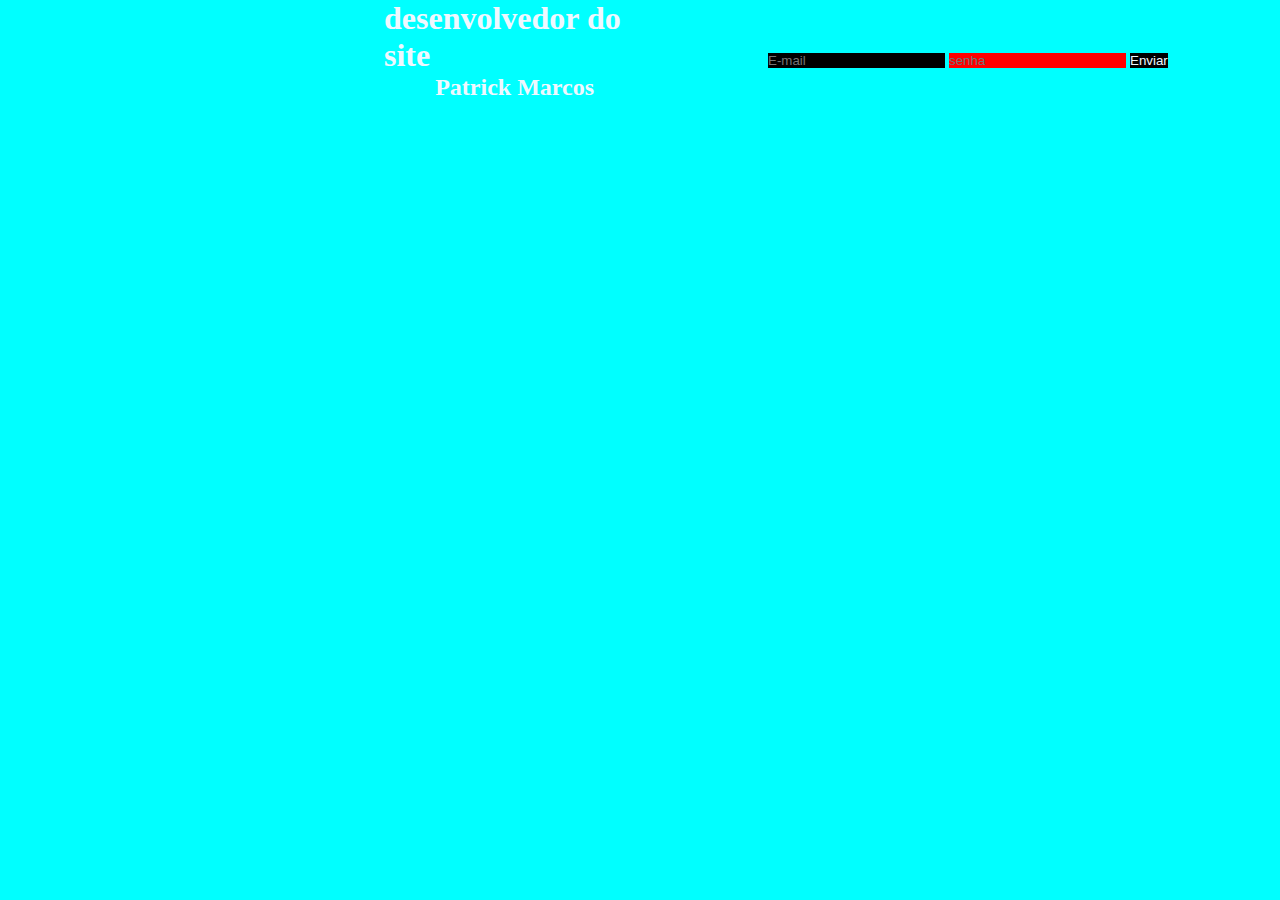
==== html3.html @ 0e63c0db "main" ====
<!DOCTYPE html>
<html lang="en">

<head>
 <meta charset="UTF-8">
 <meta http-equiv="X-UA-Compatible" content="IE=edge">
 <meta name="viewport" content="width=device-width, initial-scale=1.0">
 <title>teste</title>
 <link rel="stylesheet" href="/css/style.css">
</head>

<body>
 <!--top da pagina-->
 <div class="top da pagina">
  <h1>desenvolvedor do site</h1>
  <h2><strong>Patrick Marcos</strong></h2>
 </div>
 <div class="registro">
  <form action="url do serve" method="get"></form>
  <input id="email" type="email" name="email" placeholder="E-mail">
  <input id="senha" type="password" name="password" placeholder="senha">
  <button id="butão">Enviar</button>
 </div>
</body>

</html>
---- css/style.css ----
* {
  background-color: aqua;
 padding:0;
 margin:0;
 vertical-align:baseline;
 list-style:none;
 border:0
 }

 h1{
  color: aliceblue;
  margin-left: 30%;
  width:22.2%;
 }

 h2{
  color: aliceblue;
  margin-left: 34%;
  width:13%;
 }

 div.registro{
  margin-left: 60%;
  margin-top: -50px;
 }
 #email{
  background-color: black;
  
 }
 #senha{
  background-color: red;
  
  
 }

 #butão{
  background-color: black;
  color: aliceblue;
 }
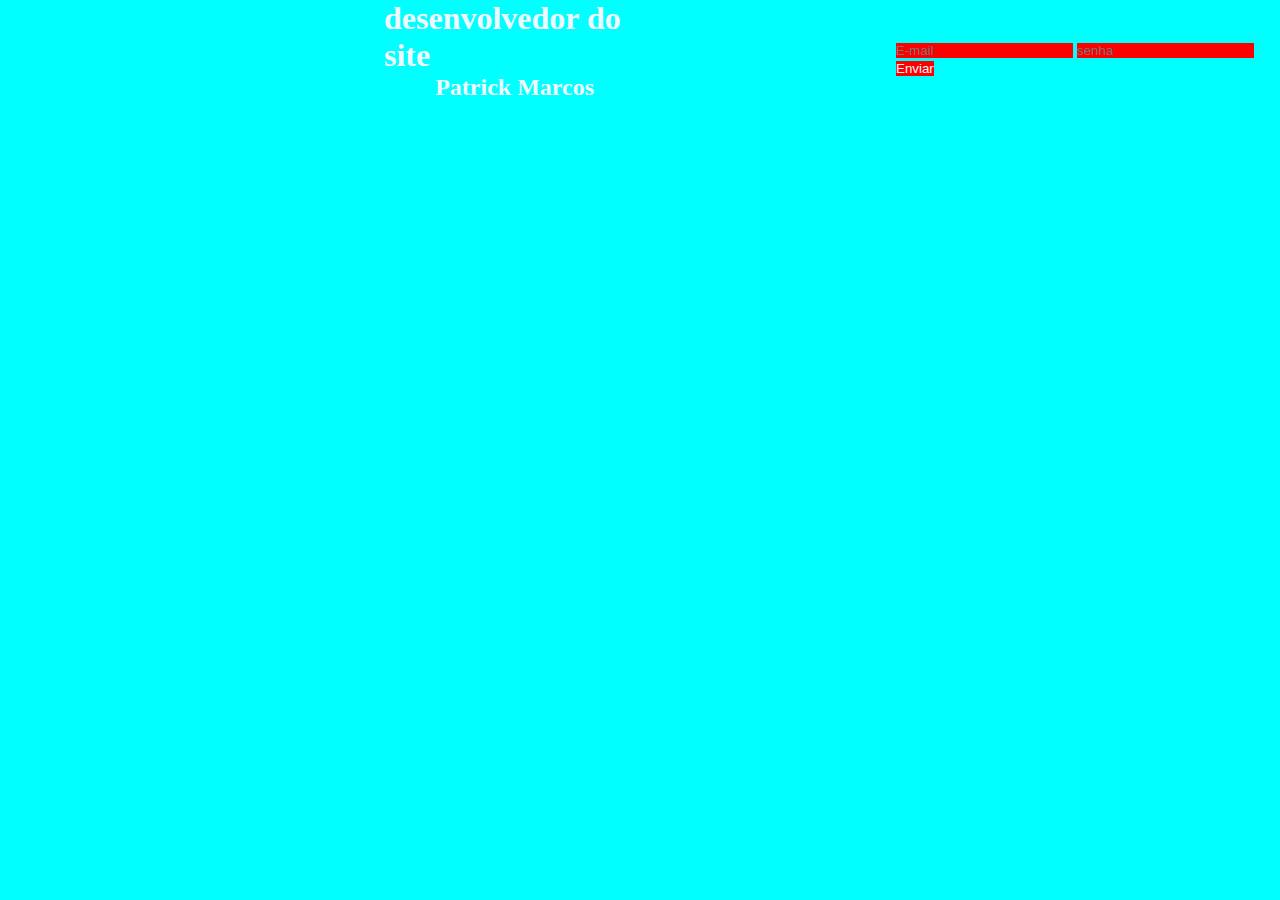
==== commit 3328d13a: "main" ====
--- a/html3.html
+++ b/html3.html
@@ -17,10 +17,11 @@
  </div>
  <div class="registro">
   <form action="url do serve" method="get"></form>
-  <input id="email" type="email" name="email" placeholder="E-mail">
-  <input id="senha" type="password" name="password" placeholder="senha">
-  <button id="butão">Enviar</button>
+  <input id="email" style="color:blue" type="email" name="email" placeholder="E-mail" />
+  <input id="senha" type="password" name="password" placeholder="senha" />
+  <a href="https://www.twitch.tv/lua_queen"><button id="butão">Enviar</button></a>
  </div>
+
 </body>
 
 </html>--- a/css/style.css
+++ b/css/style.css
@@ -20,20 +20,20 @@
  }
 
  div.registro{
-  margin-left: 60%;
-  margin-top: -50px;
+  margin-left: 70%;
+  margin-top: -60px;
  }
  #email{
-  background-color: black;
-  
+  background-color: red;
  }
+
  #senha{
   background-color: red;
-  
-  
  }
 
  #butão{
-  background-color: black;
+  background-color: red;
   color: aliceblue;
- }+ }
+
+ 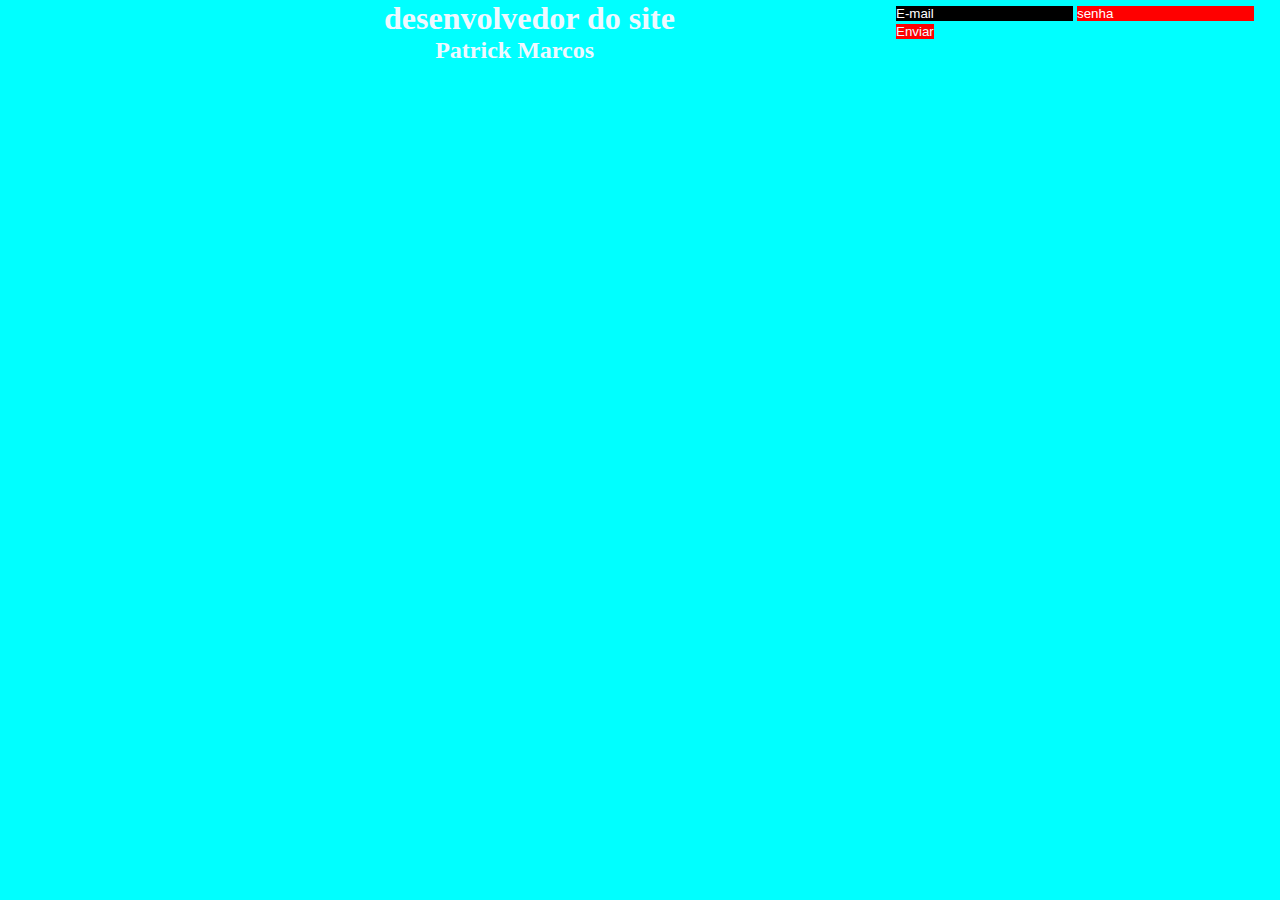
==== commit b5223a5c: "main" ====
--- a/html3.html
+++ b/html3.html
@@ -17,7 +17,7 @@
  </div>
  <div class="registro">
   <form action="url do serve" method="get"></form>
-  <input id="email" style="color:blue" type="email" name="email" placeholder="E-mail" />
+  <input id="email" type="email" name="email" placeholder="E-mail" />
   <input id="senha" type="password" name="password" placeholder="senha" />
   <a href="https://www.twitch.tv/lua_queen"><button id="butão">Enviar</button></a>
  </div>
--- a/css/style.css
+++ b/css/style.css
@@ -4,13 +4,16 @@
  margin:0;
  vertical-align:baseline;
  list-style:none;
- border:0
+ border:0;
+ ;
+ 
  }
 
  h1{
   color: aliceblue;
   margin-left: 30%;
-  width:22.2%;
+  width:30%;
+  border: absolute;
  }
 
  h2{
@@ -24,9 +27,12 @@
   margin-top: -60px;
  }
  #email{
-  background-color: red;
+  background-color: black;
+ 
  }
-
+::placeholder{
+  color: white;
+}
  #senha{
   background-color: red;
  }
@@ -36,4 +42,5 @@
   color: aliceblue;
  }
 
+
  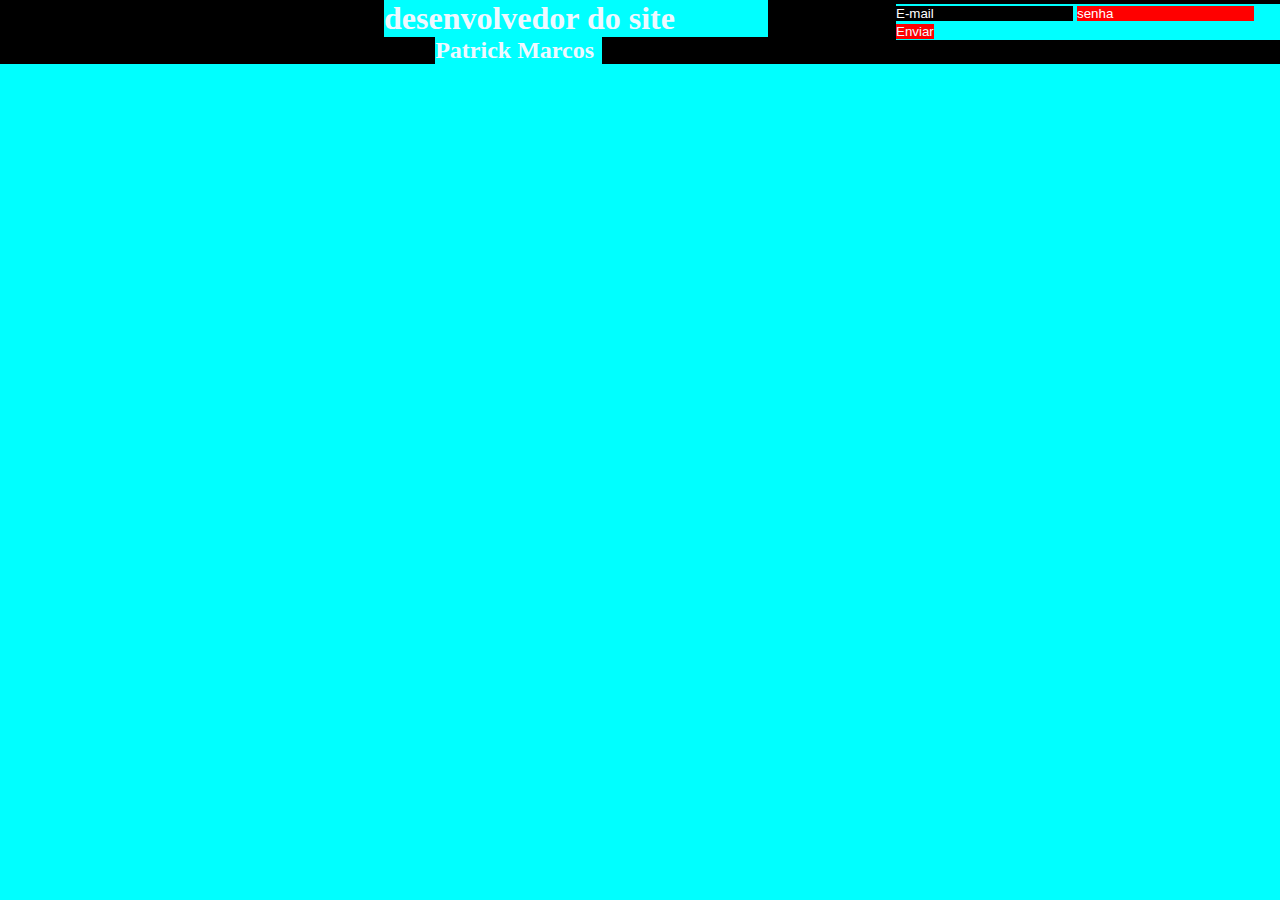
==== commit a61f65c8: "main" ====
--- a/html3.html
+++ b/html3.html
@@ -11,7 +11,7 @@
 
 <body>
  <!--top da pagina-->
- <div class="top da pagina">
+ <div class="top_da_pagina">
   <h1>desenvolvedor do site</h1>
   <h2><strong>Patrick Marcos</strong></h2>
  </div>
--- a/css/style.css
+++ b/css/style.css
@@ -1,5 +1,5 @@
 * {
-  background-color: aqua;
+ background-color: aqua;
  padding:0;
  margin:0;
  vertical-align:baseline;
@@ -22,15 +22,23 @@
   width:13%;
  }
 
+ div.top_da_pagina{
+  background-color: black;
+  
+ }
+
  div.registro{
   margin-left: 70%;
   margin-top: -60px;
  }
+ 
+ /* a tecla # e para buscar id  do input*/
  #email{
   background-color: black;
  
  }
-::placeholder{
+ /* tag ::placeholder serve para mudar a config da cor padrão ex: type=email */
+ ::placeholder{
   color: white;
 }
  #senha{
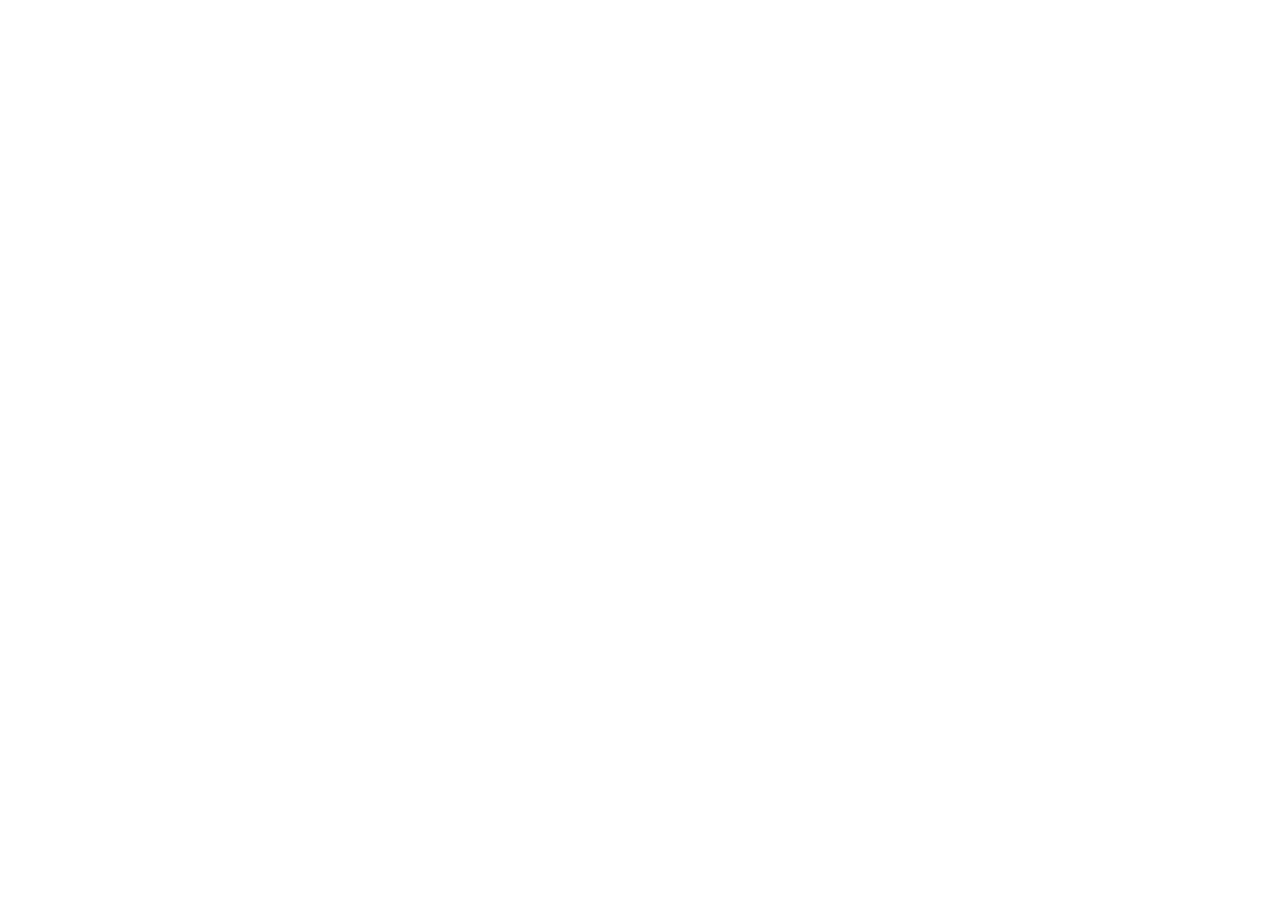
==== commit 69ed15a4: "main" ====
--- a/html3.html
+++ b/html3.html
@@ -10,17 +10,7 @@
 </head>
 
 <body>
- <!--top da pagina-->
- <div class="top_da_pagina">
-  <h1>desenvolvedor do site</h1>
-  <h2><strong>Patrick Marcos</strong></h2>
- </div>
- <div class="registro">
-  <form action="url do serve" method="get"></form>
-  <input id="email" type="email" name="email" placeholder="E-mail" />
-  <input id="senha" type="password" name="password" placeholder="senha" />
-  <a href="https://www.twitch.tv/lua_queen"><button id="butão">Enviar</button></a>
- </div>
+ <div class="top_da_pagina"></div>
 
 </body>
 
--- a/css/style.css
+++ b/css/style.css
@@ -1,54 +1,9 @@
-* {
- background-color: aqua;
+*{
  padding:0;
  margin:0;
  vertical-align:baseline;
  list-style:none;
- border:0;
- ;
- 
+ border:0; 
  }
 
- h1{
-  color: aliceblue;
-  margin-left: 30%;
-  width:30%;
-  border: absolute;
- }
-
- h2{
-  color: aliceblue;
-  margin-left: 34%;
-  width:13%;
- }
-
- div.top_da_pagina{
-  background-color: black;
-  
- }
-
- div.registro{
-  margin-left: 70%;
-  margin-top: -60px;
- }
- 
- /* a tecla # e para buscar id  do input*/
- #email{
-  background-color: black;
- 
- }
- /* tag ::placeholder serve para mudar a config da cor padrão ex: type=email */
- ::placeholder{
-  color: white;
-}
- #senha{
-  background-color: red;
- }
-
- #butão{
-  background-color: red;
-  color: aliceblue;
- }
-
-
  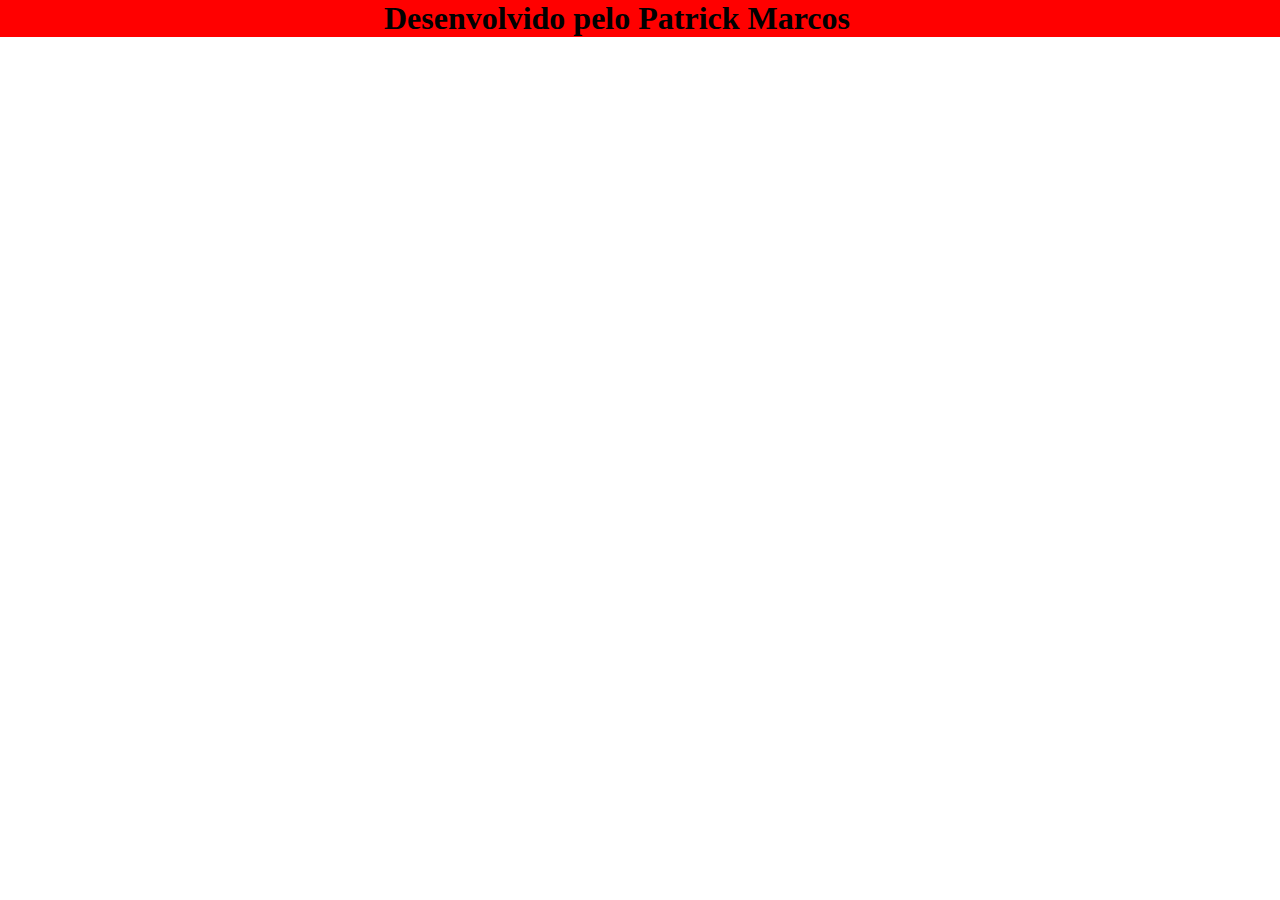
==== commit 5a94e902: "main" ====
--- a/html3.html
+++ b/html3.html
@@ -10,7 +10,9 @@
 </head>
 
 <body>
- <div class="top_da_pagina"></div>
+ <div class="top_da_pagina">
+  <h1>Desenvolvido pelo Patrick Marcos</h1>
+ </div>
 
 </body>
 
--- a/css/style.css
+++ b/css/style.css
@@ -6,4 +6,7 @@
  border:0; 
  }
 
- + h1{
+  background-color: red;
+  padding-left: 30%;
+ }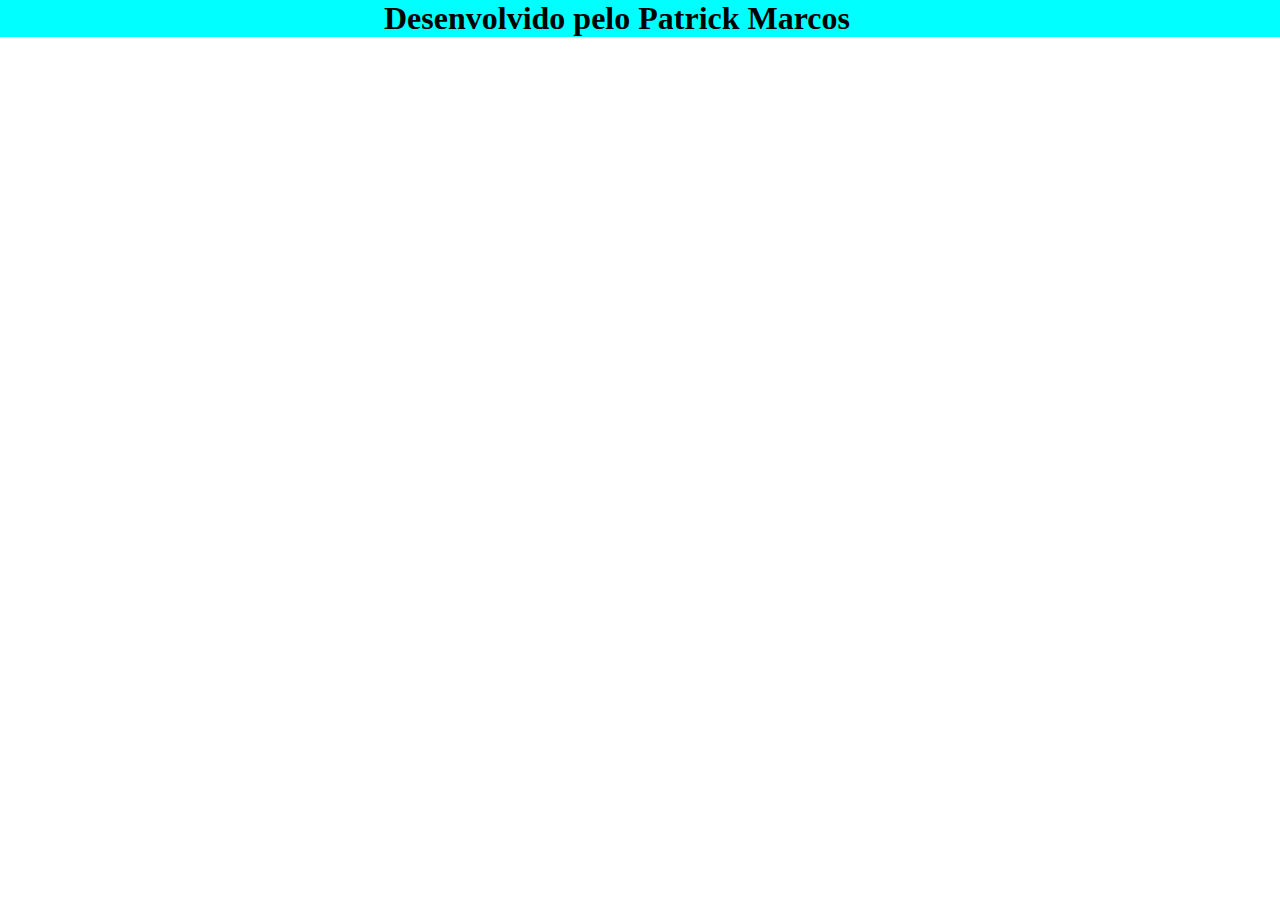
==== commit 99def4db: "main" ====
--- a/html3.html
+++ b/html3.html
@@ -12,6 +12,7 @@
 <body>
  <div class="top_da_pagina">
   <h1>Desenvolvido pelo Patrick Marcos</h1>
+
  </div>
 
 </body>
--- a/css/style.css
+++ b/css/style.css
@@ -6,7 +6,11 @@
  border:0; 
  }
 
+ div.top_da_pagina{
+  background-color: aqua;
+ }
+  
  h1{
-  background-color: red;
   padding-left: 30%;
- }+ }
+ 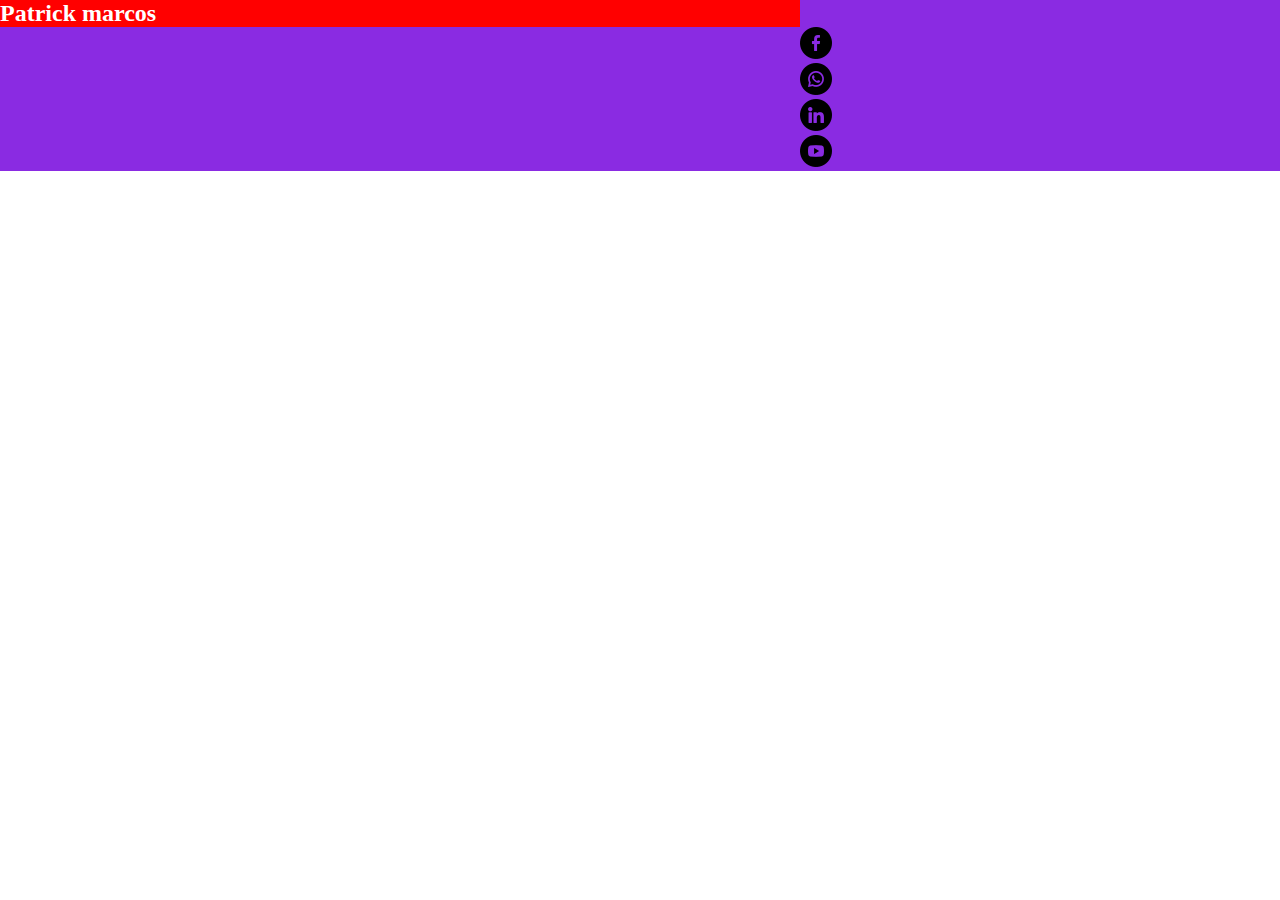
==== commit 98a99d33: "main" ====
--- a/html3.html
+++ b/html3.html
@@ -1,5 +1,5 @@
 <!DOCTYPE html>
-<html lang="en">
+<html lang="pt_BR">
 
 <head>
  <meta charset="UTF-8">
@@ -7,12 +7,22 @@
  <meta name="viewport" content="width=device-width, initial-scale=1.0">
  <title>teste</title>
  <link rel="stylesheet" href="/css/style.css">
+
 </head>
 
 <body>
  <div class="top_da_pagina">
-  <h1>Desenvolvido pelo Patrick Marcos</h1>
-
+  <h1>Patrick marcos</h1>
+  <div class="icons">
+   <a href="https://pt-br.facebook.com/login/device-based/regular/login/"><img id="icons_1"
+     src="./img2/facebook.png" /></a>
+   <a href="https://pt-br.facebook.com/login/device-based/regular/login/"><img id="icons_2"
+     src="./img2/whatsapp.png" /></a>
+   <a href="https://pt-br.facebook.com/login/device-based/regular/login/"><img id="icons_3"
+     src="./img2/linkedin.png" /></a>
+   <a href="https://pt-br.facebook.com/login/device-based/regular/login/"><img id="icons_4"
+     src="./img2/youtube.png" /></a>
+  </div>
  </div>
 
 </body>
--- a/css/style.css
+++ b/css/style.css
@@ -1,16 +1,38 @@
-*{
- padding:0;
- margin:0;
- vertical-align:baseline;
- list-style:none;
- border:0; 
- }
+* {
+ padding: 0;
+ margin: 0;
+ border: 0;
+ box-sizing: border-box
+}
 
- div.top_da_pagina{
-  background-color: aqua;
- }
-  
- h1{
-  padding-left: 30%;
- }
- +
+div.top_da_pagina{
+ background-color: blueviolet;
+ padding-right: 30em;
+}
+
+h1{
+ color: white;
+font-size: 1.5em;
+padding-right: 1px;
+background-color: red;
+margin:0px;
+}
+
+div.icons{
+ padding-left: 50em;
+}
+
+#icons_1{
+ margin-right: 3px;
+}
+
+#icons_2{
+ margin-right: 3px;
+}
+#icons_3{
+ margin-right: 3px;
+}
+#icons_4{
+ margin-right: 3px;
+}